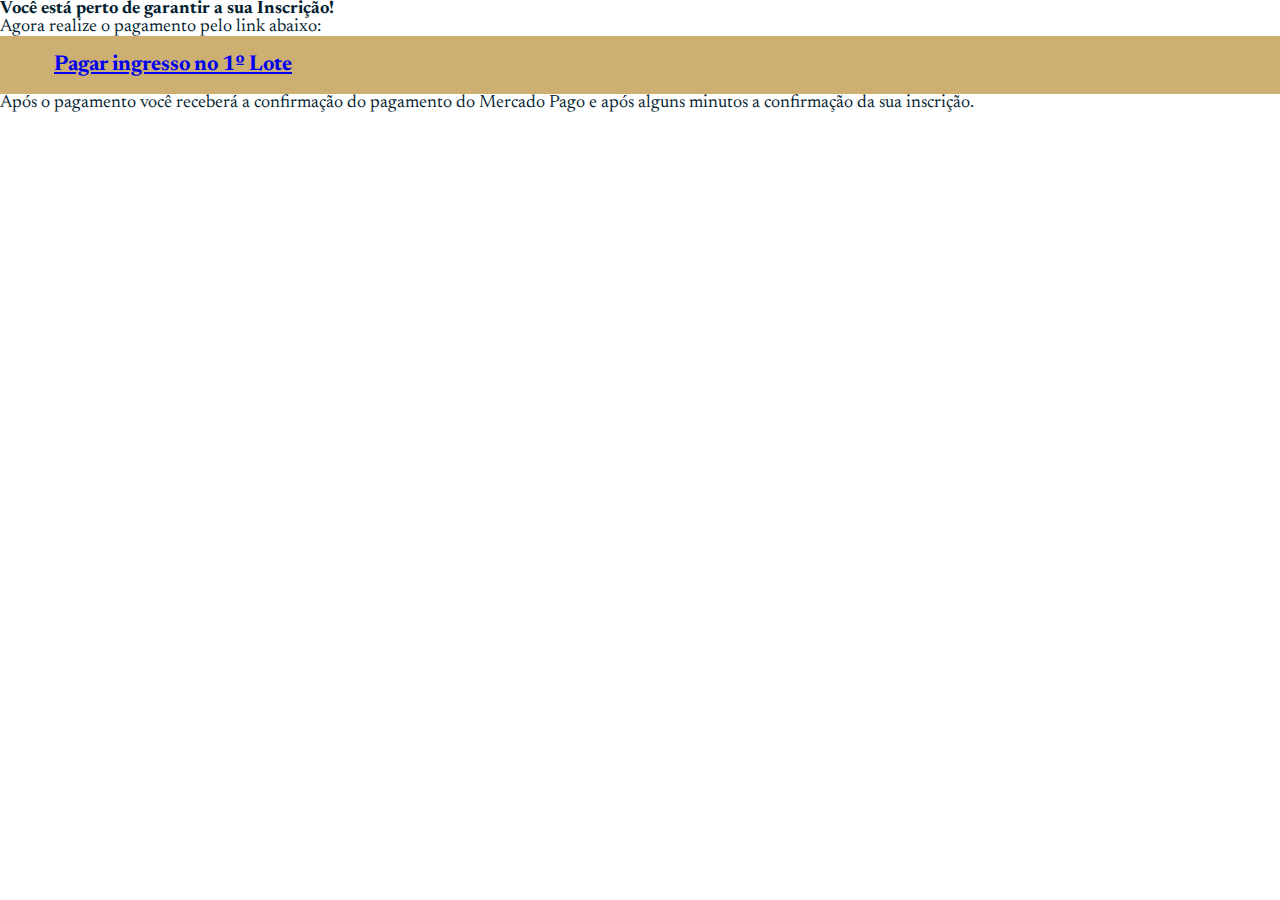
==== inscricao.html @ 626d2061 "pagina inscricao" ====
<!DOCTYPE html>
<html lang="pt-br">

<head>
  <meta charset="UTF-8" />
  <meta charset="utf-8" />
  <meta name="viewport" content="width=device-width, initial-scale=1, shrink-to-fit=no" />
  <link rel="apple-touch-icon" sizes="180x180" href="assets/favicon_io/apple-touch-icon.png" />
  <link rel="icon" type="image/png" sizes="32x32" href="assets/favicon_io/favicon-32x32.png" />
  <link rel="icon" type="image/png" sizes="16x16" href="assets/favicon_io/favicon-16x16.png" />
  <link rel="manifest" href="assets/favicon_io/site.webmanifest" />
  <link rel="stylesheet" href="https://cdn.jsdelivr.net/npm/bootstrap-icons@1.8.3/font/bootstrap-icons.css" />
  <link rel="stylesheet" href="https://cdn.jsdelivr.net/npm/bootstrap@4.6.1/dist/css/bootstrap.min.css"
    integrity="sha384-zCbKRCUGaJDkqS1kPbPd7TveP5iyJE0EjAuZQTgFLD2ylzuqKfdKlfG/eSrtxUkn" crossorigin="anonymous" />

  <link rel="stylesheet" href="style.css" />
  <title>Imersão Direito Eleitoral 2022 - com Denise Coêlho</title>
</head>

<body>
    <div class="container m-5">
        <div class="valores__pagamento link-pagamento-lote">
            <h3>Você está perto de garantir a sua Inscrição!</h3>
            <p>Agora realize o pagamento pelo link abaixo:</p>
            <a href="https://mpago.la/1s8DDZh" target="_blank" class="btn cta-button">
              Pagar ingresso no 1º Lote
            </a>
            <p></p>
            <p>Após o pagamento você receberá a confirmação do pagamento do Mercado Pago e após alguns minutos a
              confirmação da sua inscrição.</p>
          </div>
    </div>

  <script src="https://cdn.jsdelivr.net/npm/jquery@3.5.1/dist/jquery.slim.min.js"
    integrity="sha384-DfXdz2htPH0lsSSs5nCTpuj/zy4C+OGpamoFVy38MVBnE+IbbVYUew+OrCXaRkfj"
    crossorigin="anonymous"></script>
  <script src="https://cdn.jsdelivr.net/npm/bootstrap@4.6.1/dist/js/bootstrap.bundle.min.js"
    integrity="sha384-fQybjgWLrvvRgtW6bFlB7jaZrFsaBXjsOMm/tB9LTS58ONXgqbR9W8oWht/amnpF"
    crossorigin="anonymous"></script>
</body>

</html>
---- style.css ----
@import url("https://fonts.googleapis.com/css2?family=Newsreader:opsz,wght@6..72,400;6..72,500;6..72,700&display=swap");
:root {
  --primary: #134b8d;
  --gold: #ceaf72;
  --black: #031e2f;
  --white: #ffffff;
}

* {
  margin: 0;
  padding: 0;
  border: 0;
  box-sizing: border-box;
  -webkit-font-smoothing: antialiased;
  -moz-osx-font-smoothing: grayscale;
  font-size: 18px;
}

body {
  font-family: Newsreader;
  color: var(--black);
  position: relative;
}

h1,
h2,
h3,
h4,
h5,
h6 {
  font-weight: 700;
}

section {
  padding: 4rem 0;
}

#mc_embed_signup {
  width: 100%;
}

.whatsapp {
  position: fixed;
  bottom: 0;
  right: 0;
  margin: 2rem;
  z-index: 999;
  background-color: var(--gold);
  padding: 1rem;
  border-radius: 50%;
  box-shadow: 2px 20px 30px rgba(0, 0, 0, 0.25);
  display: flex;
  justify-content: center;
  align-items: center;
  width: 80px;
  height: 80px;
}
.whatsapp a {
  padding: 0;
  margin: 0;
  line-height: 0;
}
.whatsapp i {
  font-size: 2.5rem;
  color: var(--white);
}

.icon {
  font-size: 1.2rem;
  color: var(--primary);
}

.icon:hover {
  color: #eaca8b;
}

.cta-button {
  background-color: var(--gold);
  padding: 1rem 3rem;
  font-size: 1.2rem;
  font-weight: 700;
}

.cta-button--azul {
  background-color: var(--primary);
  padding: 1rem 3rem;
  font-size: 1.2rem;
  font-weight: 700;
  color: var(--white);
  cursor: pointer;
}

.cta-button--azul:hover {
  background-color: var(--primary);
  padding: 1rem 3rem;
  font-size: 1.2rem;
  font-weight: 700;
  color: var(--gold);
}

.nav-infos {
  display: flex;
  gap: 1.5rem;
  align-items: center;
  justify-content: center;
}

.banner {
  background-color: var(--black);
  color: var(--white);
  position: relative;
  overflow: hidden;
}
.banner__content {
  text-align: center;
  padding: 4rem 0;
  width: 100%;
  display: flex;
  flex-direction: column;
  align-items: center;
  justify-content: center;
  gap: 1rem;
  z-index: 100;
}
.banner__content img {
  width: 50%;
}
.banner__image-wrapper {
  z-index: 99;
  position: relative;
}
.banner__image {
  position: absolute;
  bottom: 0;
  right: -10rem;
  width: auto;
  height: 120%;
}
.banner__gradient {
  position: absolute;
  bottom: 0;
  left: 0;
  z-index: 97;
}
.banner__element {
  position: absolute;
  z-index: 98;
  bottom: 0;
  right: 0;
}

.sobre {
  background-color: #2b2c31;
  color: var(--white);
}
.sobre h3 {
  color: var(--gold);
}
.sobre a {
  margin-top: 1.5rem;
}
.sobre__social {
  display: flex;
  gap: 1rem;
}
.sobre__social .icon {
  font-size: 1.5rem;
  color: var(--gold);
}
.sobre__social .icon:hover {
  color: #eaca8b;
}

.para-quem {
  display: flex;
  flex-direction: column;
  justify-content: center;
  align-items: center;
}
.para-quem h2 {
  font-size: 3rem;
  color: var(--black);
}
.para-quem .icon {
  font-size: 1.5rem;
  color: var(--gold);
}
.para-quem ul > li {
  list-style: none;
}

.valores__titulo {
  text-align: center;
  margin-bottom: 2rem;
}
.valores__left {
  padding: 4rem 6rem;
  color: var(--white);
  background-color: var(--primary);
  border-radius: 0 70px 0 0;
  display: flex;
  flex-direction: column;
  align-items: flex-end;
}
.valores__right {
  padding: 4rem 6rem;
  color: var(--white);
  background-color: var(--black);
  border-radius: 70px 0 0 0;
}
.valores__wrapper {
  display: flex;
  flex-direction: column;
  justify-content: space-between;
  height: 100%;
}
.valores__tipo {
  font-size: 1.2rem;
  font-weight: 700;
  padding-bottom: 2rem;
}
.valores__tipo::after {
  height: 3px;
  display: block;
  width: 40px;
  background: var(--gold);
  border-right: 1px white;
  content: "";
}
.valores__parcela-wrapper {
  padding: 1rem 0;
}
.valores__parcela-wrapper p {
  margin: 0;
}
.valores__parcela {
  font-size: 3rem;
  font-weight: 700;
  margin-bottom: 2rem;
}
.valores__valor-cheio p {
  margin: 0;
}
.valores__valor-cheio p:last-child {
  font-weight: 700;
}
.valores__pagamento {
  display: flex;
  flex-direction: column;
  justify-content: center;
  height: 100%;
}

.local {
  position: relative;
  overflow: hidden;
}
.local .element-local {
  position: absolute;
  bottom: -100px;
  right: 2380px;
  width: 30%;
  height: auto;
}
.local__titulo {
  color: var(--gold);
}

@media (max-width: 574px) {
  .cta-button,
.cta-button--azul {
    font-size: 16px;
    padding: 12px 24px;
  }

  .nav-infos {
    display: none;
  }
}/*# sourceMappingURL=style.css.map */
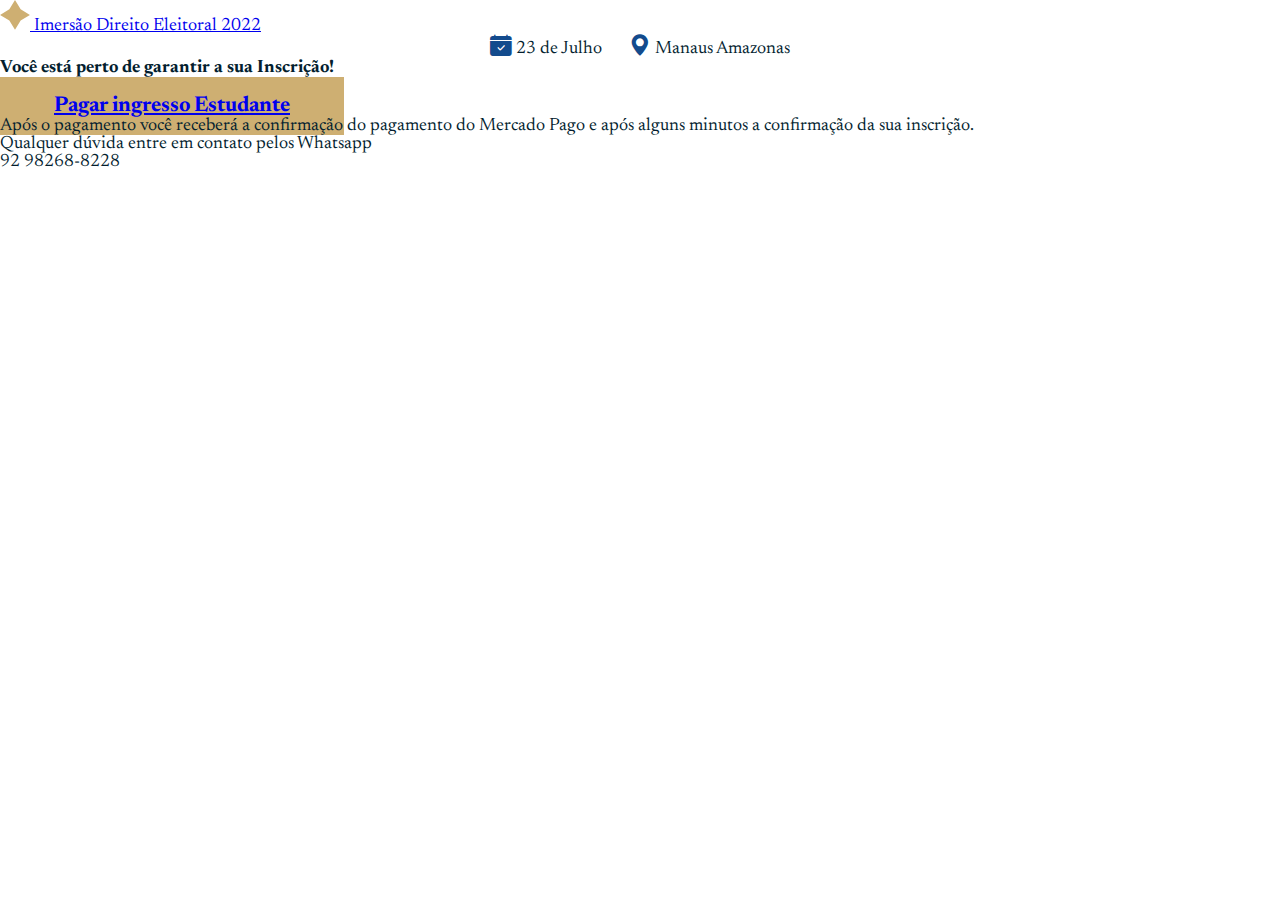
==== commit b5a9d093: "cadastro estudante" ====
--- a/inscricao.html
+++ b/inscricao.html
@@ -1,42 +1,101 @@
 <!DOCTYPE html>
 <html lang="pt-br">
+  <head>
+    <meta charset="UTF-8" />
+    <meta charset="utf-8" />
+    <meta
+      name="viewport"
+      content="width=device-width, initial-scale=1, shrink-to-fit=no"
+    />
+    <link
+      rel="apple-touch-icon"
+      sizes="180x180"
+      href="assets/favicon_io/apple-touch-icon.png"
+    />
+    <link
+      rel="icon"
+      type="image/png"
+      sizes="32x32"
+      href="assets/favicon_io/favicon-32x32.png"
+    />
+    <link
+      rel="icon"
+      type="image/png"
+      sizes="16x16"
+      href="assets/favicon_io/favicon-16x16.png"
+    />
+    <link rel="manifest" href="assets/favicon_io/site.webmanifest" />
+    <link
+      rel="stylesheet"
+      href="https://cdn.jsdelivr.net/npm/bootstrap-icons@1.8.3/font/bootstrap-icons.css"
+    />
+    <link
+      rel="stylesheet"
+      href="https://cdn.jsdelivr.net/npm/bootstrap@4.6.1/dist/css/bootstrap.min.css"
+      integrity="sha384-zCbKRCUGaJDkqS1kPbPd7TveP5iyJE0EjAuZQTgFLD2ylzuqKfdKlfG/eSrtxUkn"
+      crossorigin="anonymous"
+    />
 
-<head>
-  <meta charset="UTF-8" />
-  <meta charset="utf-8" />
-  <meta name="viewport" content="width=device-width, initial-scale=1, shrink-to-fit=no" />
-  <link rel="apple-touch-icon" sizes="180x180" href="assets/favicon_io/apple-touch-icon.png" />
-  <link rel="icon" type="image/png" sizes="32x32" href="assets/favicon_io/favicon-32x32.png" />
-  <link rel="icon" type="image/png" sizes="16x16" href="assets/favicon_io/favicon-16x16.png" />
-  <link rel="manifest" href="assets/favicon_io/site.webmanifest" />
-  <link rel="stylesheet" href="https://cdn.jsdelivr.net/npm/bootstrap-icons@1.8.3/font/bootstrap-icons.css" />
-  <link rel="stylesheet" href="https://cdn.jsdelivr.net/npm/bootstrap@4.6.1/dist/css/bootstrap.min.css"
-    integrity="sha384-zCbKRCUGaJDkqS1kPbPd7TveP5iyJE0EjAuZQTgFLD2ylzuqKfdKlfG/eSrtxUkn" crossorigin="anonymous" />
+    <link rel="stylesheet" href="style.css" />
+    <title>Imersão Direito Eleitoral 2022 - com Denise Coêlho</title>
+  </head>
 
-  <link rel="stylesheet" href="style.css" />
-  <title>Imersão Direito Eleitoral 2022 - com Denise Coêlho</title>
-</head>
+  <body>
+    <nav class="navbar navbar-light bg-light">
+      <a class="navbar-brand" href="https://www.imersaodireitoeleitoral.com.br">
+        <img
+          src="assets/logo.svg"
+          width="30"
+          height="30"
+          class="d-inline-block align-top"
+          alt="símbolo do curso Imersão Direito Eleitoral 2022"
+        />
+        <span class="ml-2">Imersão Direito Eleitoral 2022</span>
+      </a>
+      <div class="nav-infos">
+        <div>
+          <i class="bi bi-calendar-check-fill icon"></i>
+          <span class="ml-1">23 de Julho</span>
+        </div>
+        <div>
+          <i class="bi bi-geo-alt-fill icon"></i>
+          <span class="ml-1">Manaus Amazonas</span>
+        </div>
+      </div>
+    </nav>
 
-<body>
-    <div class="container m-5">
-        <div class="valores__pagamento link-pagamento-lote">
+
+      <div class="container mt-5">
+        <div class="row">
+          <div class="col-md-6 offset-md-3">
             <h3>Você está perto de garantir a sua Inscrição!</h3>
             <p>Agora realize o pagamento pelo link abaixo:</p>
-            <a href="https://mpago.la/1s8DDZh" target="_blank" class="btn cta-button">
-              Pagar ingresso no 1º Lote
+            <a
+              href="https://mpago.la/24KdHvT"
+              target="_blank"
+              class="btn cta-button"
+            >
+              Pagar ingresso Estudante
             </a>
             <p></p>
-            <p>Após o pagamento você receberá a confirmação do pagamento do Mercado Pago e após alguns minutos a
-              confirmação da sua inscrição.</p>
+            <p>
+              Após o pagamento você receberá a confirmação do pagamento do
+              Mercado Pago e após alguns minutos a confirmação da sua inscrição.
+            </p>
+            <p>Qualquer dúvida entre em contato pelos Whatsapp</p>
+            <p>92 98268-8228</p>
           </div>
-    </div>
-
-  <script src="https://cdn.jsdelivr.net/npm/jquery@3.5.1/dist/jquery.slim.min.js"
-    integrity="sha384-DfXdz2htPH0lsSSs5nCTpuj/zy4C+OGpamoFVy38MVBnE+IbbVYUew+OrCXaRkfj"
-    crossorigin="anonymous"></script>
-  <script src="https://cdn.jsdelivr.net/npm/bootstrap@4.6.1/dist/js/bootstrap.bundle.min.js"
-    integrity="sha384-fQybjgWLrvvRgtW6bFlB7jaZrFsaBXjsOMm/tB9LTS58ONXgqbR9W8oWht/amnpF"
-    crossorigin="anonymous"></script>
-</body>
-
-</html>+        </div>
+      </div>
+    <script
+      src="https://cdn.jsdelivr.net/npm/jquery@3.5.1/dist/jquery.slim.min.js"
+      integrity="sha384-DfXdz2htPH0lsSSs5nCTpuj/zy4C+OGpamoFVy38MVBnE+IbbVYUew+OrCXaRkfj"
+      crossorigin="anonymous"
+    ></script>
+    <script
+      src="https://cdn.jsdelivr.net/npm/bootstrap@4.6.1/dist/js/bootstrap.bundle.min.js"
+      integrity="sha384-fQybjgWLrvvRgtW6bFlB7jaZrFsaBXjsOMm/tB9LTS58ONXgqbR9W8oWht/amnpF"
+      crossorigin="anonymous"
+    ></script>
+  </body>
+</html>
--- a/style.css
+++ b/style.css
@@ -2,8 +2,10 @@
 :root {
   --primary: #134b8d;
   --gold: #ceaf72;
+  --light-blue: #134c8d25;
   --black: #031e2f;
   --white: #ffffff;
+  --light-grey: #dadada;
 }
 
 * {
@@ -149,6 +151,30 @@
   right: 0;
 }
 
+.conteudo {
+  background-color: var(--light-blue);
+}
+.conteudo__titulo {
+  margin-bottom: 3rem;
+  font-size: 2.5rem;
+}
+.conteudo__topico {
+  border-bottom: 0.2px solid var(--black);
+  margin: 1rem 0;
+  font-size: 1.2rem;
+  font-weight: 700;
+  color: var(--black);
+}
+.conteudo__conteudo-texto {
+  font-weight: 400;
+  color: var(--black);
+  font-size: 0.9rem;
+}
+
+.azul {
+  background-color: #ceaf72;
+}
+
 .sobre {
   background-color: #2b2c31;
   color: var(--white);
@@ -194,19 +220,16 @@
   margin-bottom: 2rem;
 }
 .valores__left {
-  padding: 4rem 6rem;
+  padding: 4rem;
   color: var(--white);
   background-color: var(--primary);
-  border-radius: 0 70px 0 0;
-  display: flex;
-  flex-direction: column;
-  align-items: flex-end;
+  border-radius: 0 70px 0 70px;
 }
 .valores__right {
-  padding: 4rem 6rem;
+  padding: 4rem;
   color: var(--white);
   background-color: var(--black);
-  border-radius: 70px 0 0 0;
+  border-radius: 70px 0 70px 0;
 }
 .valores__wrapper {
   display: flex;
@@ -272,7 +295,6 @@
     font-size: 16px;
     padding: 12px 24px;
   }
-
   .nav-infos {
     display: none;
   }
